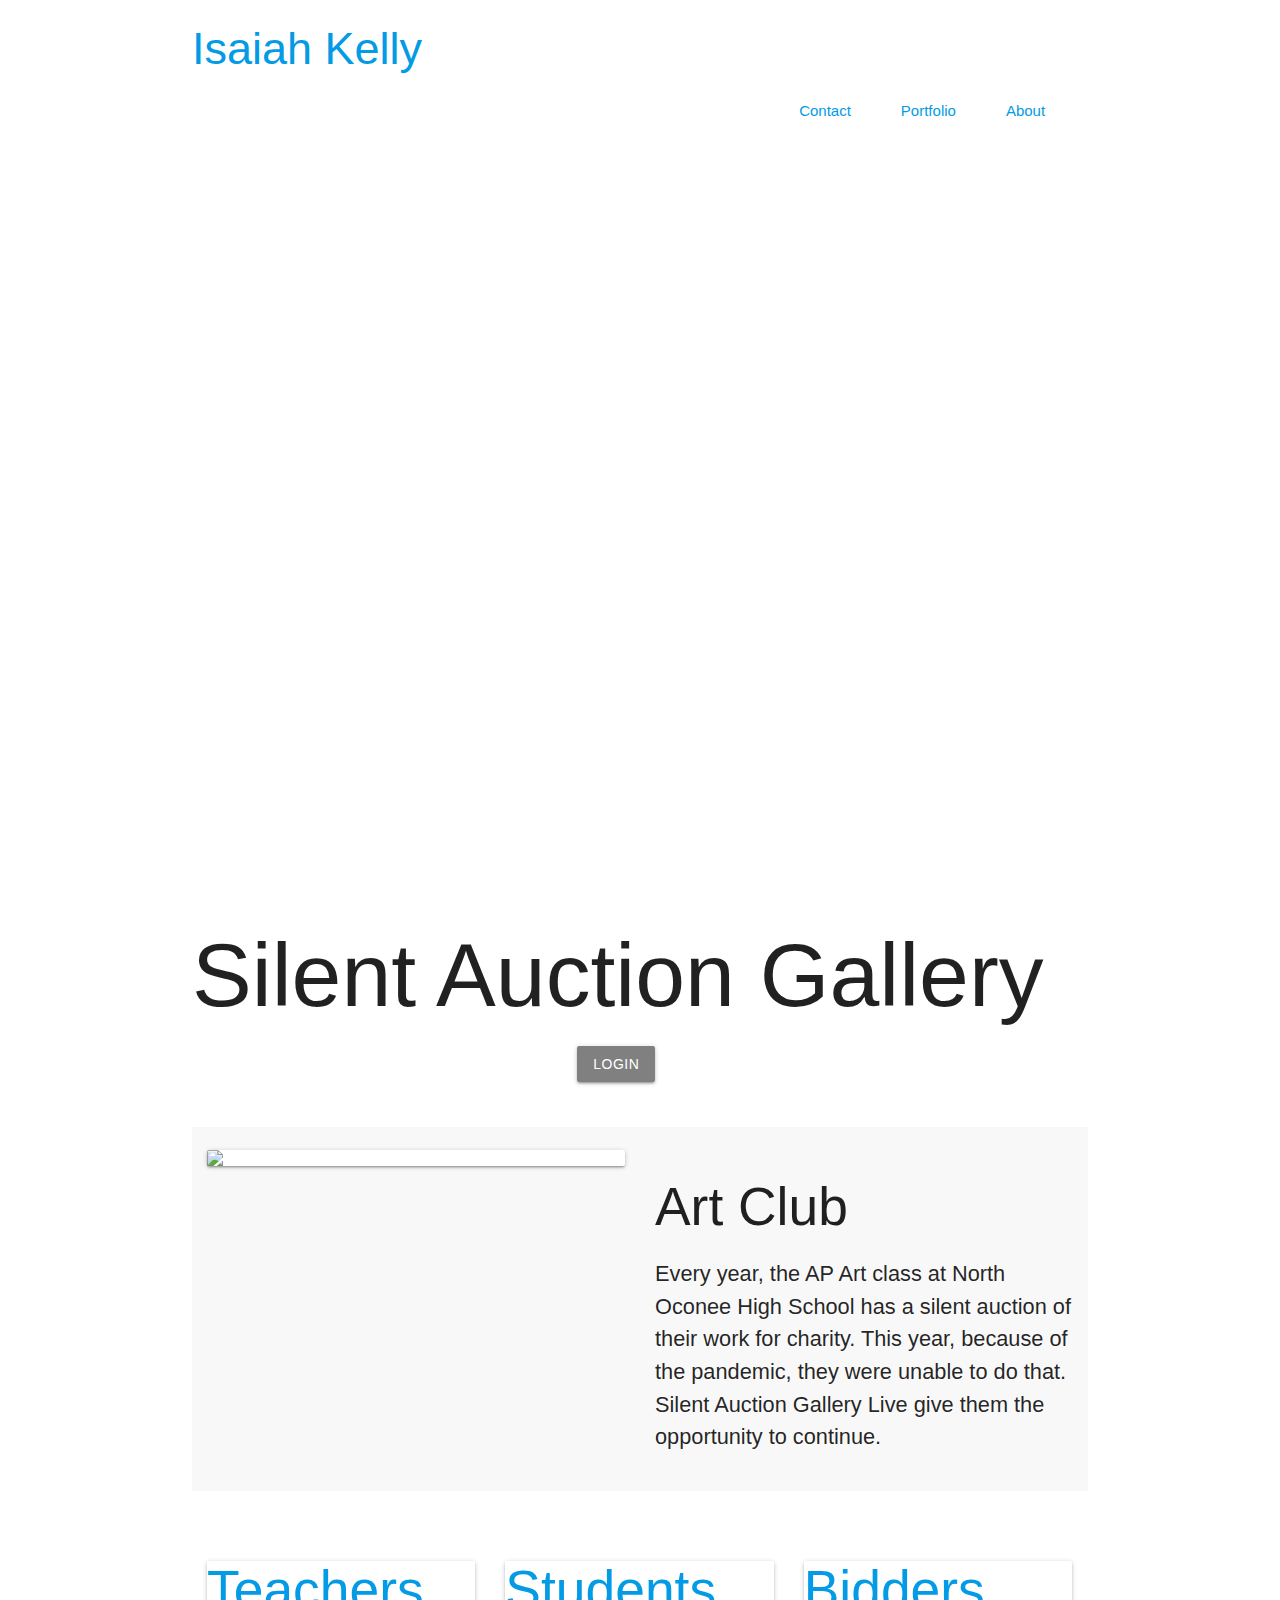
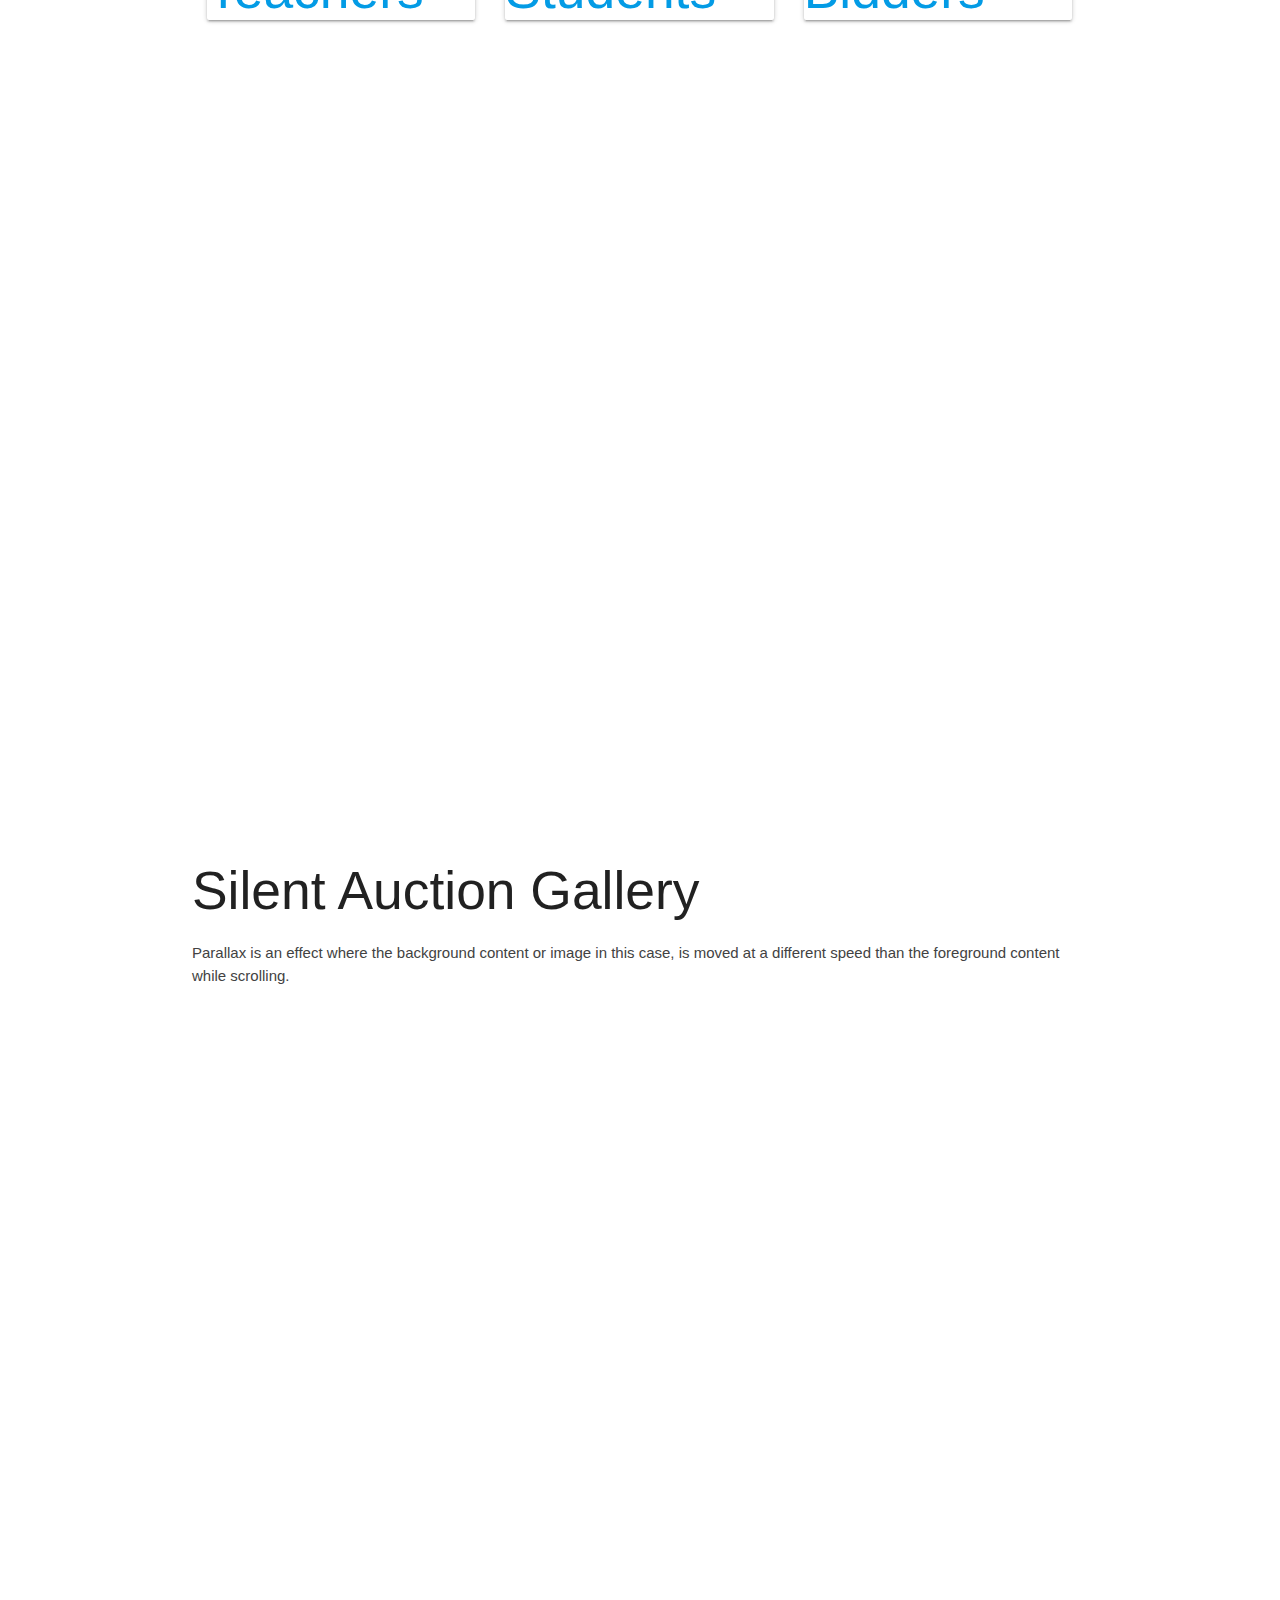
==== index.html @ 31ffd79d "updated portfolio" ====
<!DOCTYPE html>
<html lang="en">

<head>
    <meta charset="UTF-8">
    <meta name="viewport" content="width=device-width, initial-scale=1.0">
    <title>My Portfolio</title>
    <link rel="stylesheet" href="https://cdnjs.cloudflare.com/ajax/libs/materialize/1.0.0/css/materialize.min.css">

</head>

<body>
    <div class="section white">
        <div class="row container">
            
      
     
           
            <a href="/" class="logo" style="font-size: 5vh;">Isaiah Kelly</a> 
            <div class="header-right" style="padding: 2%;">
                <ul>
                    <li><a href="/bid">About</a></li>
                    <li><a href="/signup">Portfolio</a></li>
                    <li><a href="/login">Contact</a></li>
                </ul>
            </div>
        </div>
    </div>
    <div class="parallax-container">
        <div class="parallax" style="height: 700px;"><img
                src="https://www.jobs4germany.com/wp-content/uploads/2017/05/coding-programming-job.jpg">
        </div>
    
    </div>
    <div class="section white">
        <div class="row container">
            <h2 class="header" style="font-size: 7vw;">Silent Auction Gallery</h2>
    
            <a class="waves-effect waves-light btn modal-trigger" href="#modal1" style="margin-left:43%; background-color:gray">Login</a>
    
            <!-- Modal Structure -->
            <div id="modal1" class="modal">
                <div class="modal-content">
                    <div class="col s12 m12 l12">
    
                        <div class="col s9 m9 l9">
                            <div class="card" id="loginCard2">
                                <div class="card-content">
                                    <h2 style="margin-bottom: -10%;">Member Login</h2>
    
                                    <div class="card-content">
                                        <div class="container loginForm" style="margin-top: 10%">
                                            <div class="row">
                                                <div class="col-md-6 col-md-offset-3">
    
                                                    <form class="login">
                                                        <div class="form-group">
                                                            <i class="material-icons prefix">email</i>
                                                            <label for="exampleInputEmail1"></label>
                                                            <input type="email" class="form-control" id="email-input"
                                                                placeholder="Email">
                                                        </div>
                                                        <div class="form-group">
                                                            <i class="material-icons prefix">lock</i>
                                                            <label for="exampleInputPassword1"></label>
                                                            <input type="password" class="form-control" id="password-input"
                                                                placeholder="Password">
                                                        </div>
                                                        <br>
                                                        <button type="submit" class="btn btn-default red darken-4"
                                                            id="logInButton">Login</button>
                                                    </form>
                                                    <br />
                                                    <p>Or sign up <a href="/signup">here</a></p>
                                                </div>
                                            </div>
                                        </div>
                                    </div>
    
                                </div>
                            </div>
                        </div>
    
                    </div>
                </div>
    
    
    
    
    
    
    
                <script type="text/javascript" src="/js/login.js"></script>
    
                <a href="#!" class="modal-close waves-effect waves-green btn-flat" style="color: black;">Close</a>
    
            </div>
            <div class="row firstRowInContainer" style="background-color: rgba(128, 128, 128, 0.055);">
                <div class="column firstRowParallax">
    
                    <div class="card" style="height:100%">
                        <div class="card-image">
                            <img src="https://media-public.canva.com/MAC7MVN7T7o/1/thumbnail_large-1.jpg">
    
                        </div>
    
                    </div>
                </div>
    
                <div class="column firstRowParallax">
                    <h2>Art Club</h2>
                    <p class="artClubInfo" style="font-size: 1.7vw;">Every year, the AP Art class at North Oconee High School has a silent auction
                        of their work for charity. This year, because of the pandemic, they were unable to do that. Silent Auction 
                        Gallery Live give them the opportunity to continue.</p>
                </div>
            </div>
            <div class="row" style="height: 100%;">
                <div class="column secondRowParallax">
                    <div class="card" style="height:100%">
                        <div class="card-image">
                            <a href="/signup">
                            <h2>Teachers</h2></a>
                        </div>
    
                    </div>
                </div>
    
                <div class="column secondRowParallax">
                    <div class="card" style="height:100%">
                        <div class="card-image">
                            <a href="/signup">
                            <h2>Students</h2></a>
                        </div>
    
                    </div>
                </div>
    
                <div class="column secondRowParallax">
                    <div class="card" style="height:100%; width:100%">
                        <div class="card-image">
                            <a href="/signup">
                            <h2>Bidders</h2></a>
                        </div>
    
                    </div>
                </div>
            </div>
        </div>
    </div>
    </div>
    <div class="parallax-container">
        <div class="parallax"><img
                src="https://images.unsplash.com/photo-1551547600-8d30c2559da8?ixlib=rb-1.2.1&ixid=eyJhcHBfaWQiOjEyMDd9&auto=format&fit=crop&w=750&q=80">
        </div>
    </div>
    <div class="section white">
        <div class="row container">
            <h2 class="header">Silent Auction Gallery</h2>
            <p class="grey-text text-darken-3 lighten-3">Parallax is an effect where the background content or image in this
                case, is moved at a different speed than the foreground content while scrolling.</p>
        </div>
    </div>
    <div class="parallax-container">
        <div class="parallax"><img
                src="https://art.ebsqart.com/Art/Faces/Media-Style/718694/650/650/Faces1141-2020-Original-Abstract-Art-Painting-Alphabet-Soup.jpg">
        </div>
    </div>
    
    <style>
        .parallax-container {
            height: 700px;
        }
    
        .modal {
            background-image: url("https://i.etsystatic.com/8565286/r/il/006ea3/1298793723/il_570xN.1298793723_ra7l.jpg");
        }
    
        .firstRowParallax {
            float: left;
            width: 50%;
            padding: 15px;
    
        }
    
        .firstRowInContainer {
            margin-top: 5%;
        }
    
    
    
        .secondRowParallax {
            float: left;
            width: 33.3%;
            padding: 15px;
            height: 100%;
        }
    
        .row:after {
            content: "";
            display: table;
            clear: both;
        }
    
        li {
            float: right;
        }
    
        ul {
            list-style-type: none;
            margin: 0;
            padding: 0;
            overflow: hidden;
        }
    
        li a {
            display: block;
            padding-left: 25px;
            padding-right: 25px;
    
        }
    
        @media screen and (max-width:600px) {
            .firstRowParallax {
                    
                    width: 100%;
                }
            }
        
    </style>
    <script
    src="https://code.jquery.com/jquery-3.5.1.min.js"
    integrity="sha256-9/aliU8dGd2tb6OSsuzixeV4y/faTqgFtohetphbbj0="
    crossorigin="anonymous"></script>
    <script>
        $(document).ready(function () {
            $('.parallax').parallax();
        });
    
        $(document).ready(function () {
            $('.modal').modal();
        });
    </script>
</body>

</html>
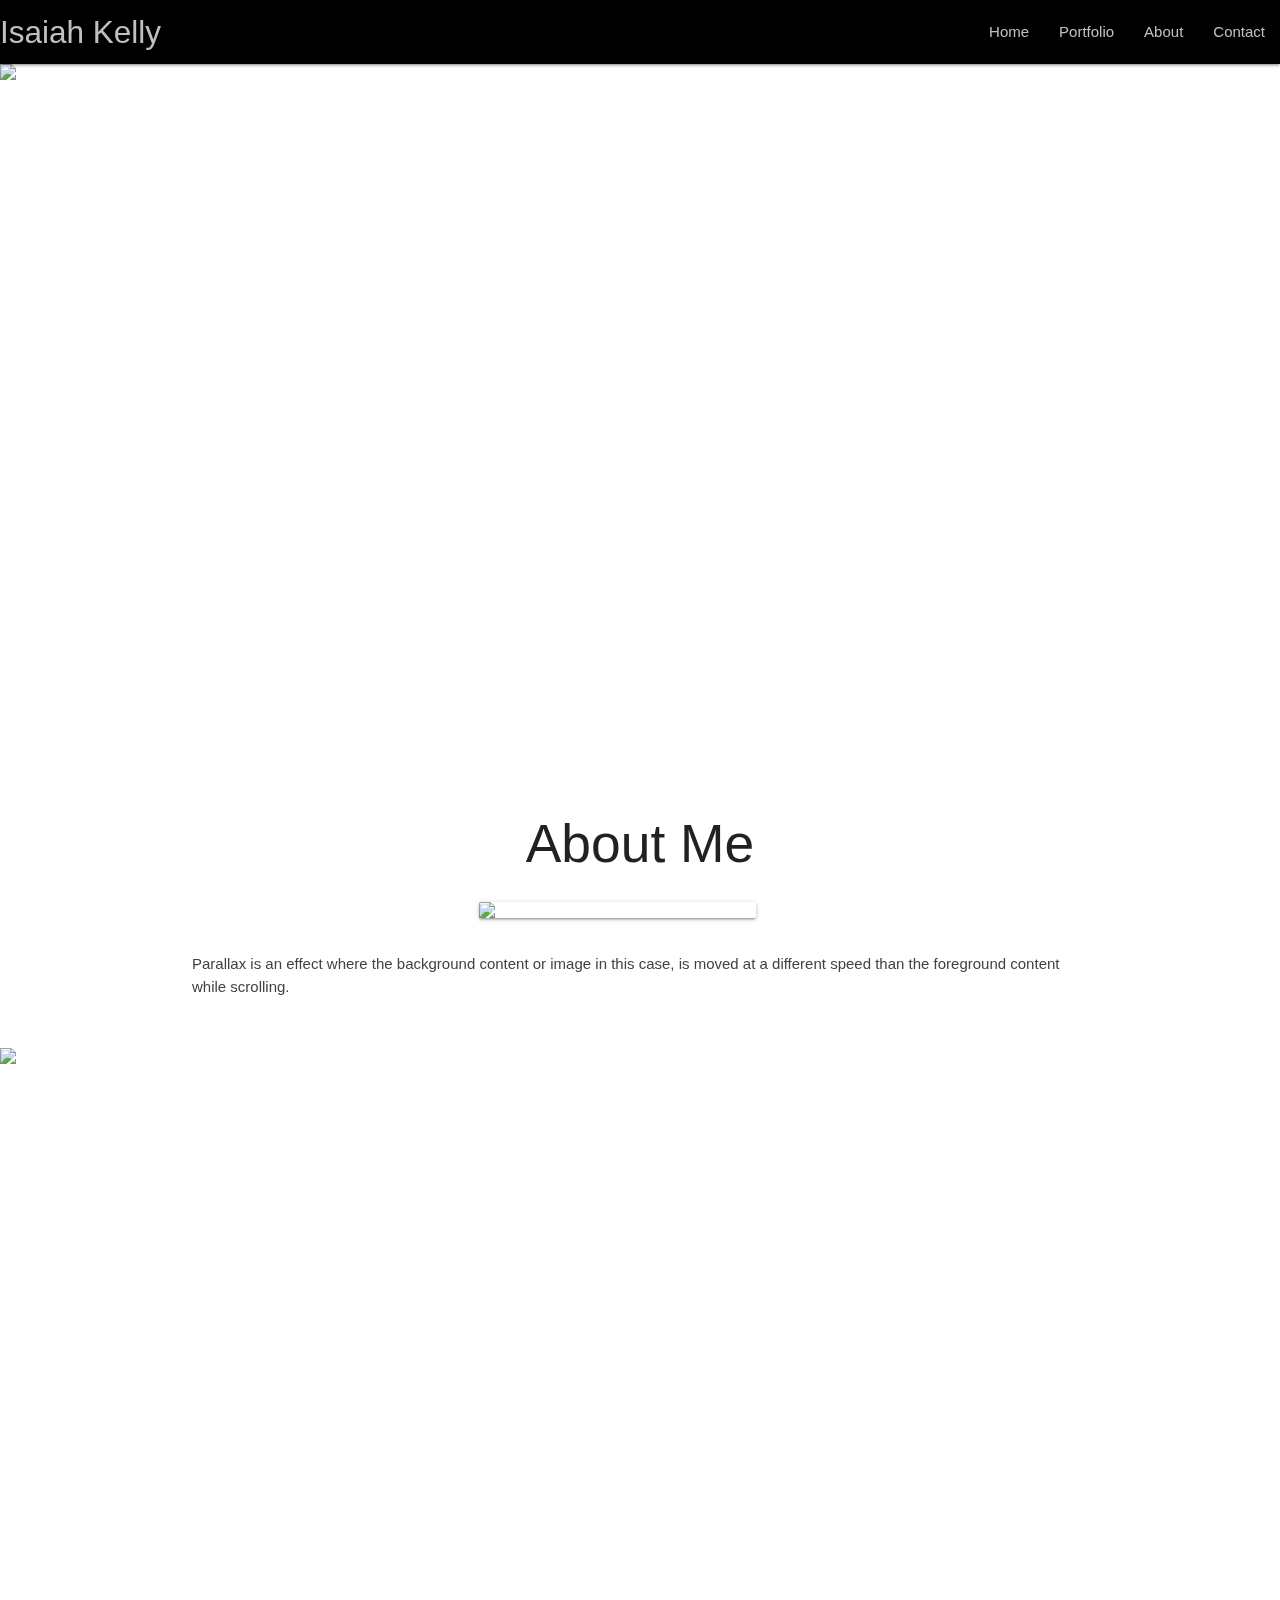
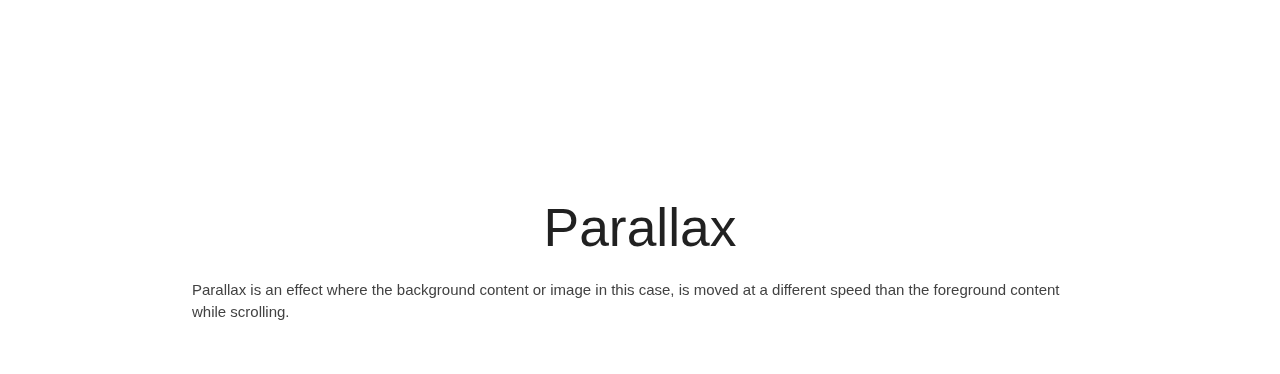
==== commit 6211c882: "still working on it" ====
--- a/index.html
+++ b/index.html
@@ -4,241 +4,115 @@
 <head>
     <meta charset="UTF-8">
     <meta name="viewport" content="width=device-width, initial-scale=1.0">
-    <title>My Portfolio</title>
+    <title>Document</title>
     <link rel="stylesheet" href="https://cdnjs.cloudflare.com/ajax/libs/materialize/1.0.0/css/materialize.min.css">
-
 </head>
 
 <body>
+
+    <nav>
+        <div class="nav-wrapper">
+            <a href="#!" class="brand-logo" style="color:silver;">Isaiah Kelly</a>
+            <a href="#" data-target="mobile-demo" class="sidenav-trigger"><i class="material-icons">menu</i></a>
+            <ul class="right hide-on-med-and-down">
+                <li><a href="#" style="color:silver">Home</a></li>
+                <li><a href="#" style="color:silver">Portfolio</a></li>
+                <li><a href="#" style="color:silver">About</a></li>
+                <li><a href="mobile.html" style="color:silver">Contact</a></li>
+            </ul>
+        </div>
+    </nav>
+
+    <ul class="sidenav" id="mobile-demo">
+        <li><a href="#">Home</a></li>
+        <li><a href="#">Portfolio</a></li>
+        <li><a href="#">About</a></li>
+        <li><a href="mobile.html">Contact</a></li>
+    </ul>
+
+    <div class="parallax-container">
+        <div class="parallax"><img
+                src="https://www.jobs4germany.com/wp-content/uploads/2017/05/coding-programming-job.jpg"></div>
+    </div>
     <div class="section white">
         <div class="row container">
-            
-      
-     
-           
-            <a href="/" class="logo" style="font-size: 5vh;">Isaiah Kelly</a> 
-            <div class="header-right" style="padding: 2%;">
-                <ul>
-                    <li><a href="/bid">About</a></li>
-                    <li><a href="/signup">Portfolio</a></li>
-                    <li><a href="/login">Contact</a></li>
-                </ul>
+            <h2 class="header">About Me</h2>
+
+            <div class="row">
+                <div class="col s4 m4 l4">
+                    <div class="card myImage">
+                        <div class="card-image">
+                            <img src="https://media-exp1.licdn.com/dms/image/C4E03AQEKd8M4sCIqJg/profile-displayphoto-shrink_200_200/0?e=1600300800&v=beta&t=e4y0t9ov_wBXkJetfF9iga8WoSIT6xAm7_0n9iqFqEY"
+                                class="proPic">
+
+                        </div>
+
+
+                    </div>
+                </div>
             </div>
+            <p class="grey-text text-darken-3 lighten-3">Parallax is an effect where the background content or image in
+                this case, is moved at a different speed than the foreground content while scrolling.</p>
         </div>
     </div>
     <div class="parallax-container">
-        <div class="parallax" style="height: 700px;"><img
-                src="https://www.jobs4germany.com/wp-content/uploads/2017/05/coding-programming-job.jpg">
-        </div>
-    
-    </div>
-    <div class="section white">
-        <div class="row container">
-            <h2 class="header" style="font-size: 7vw;">Silent Auction Gallery</h2>
-    
-            <a class="waves-effect waves-light btn modal-trigger" href="#modal1" style="margin-left:43%; background-color:gray">Login</a>
-    
-            <!-- Modal Structure -->
-            <div id="modal1" class="modal">
-                <div class="modal-content">
-                    <div class="col s12 m12 l12">
-    
-                        <div class="col s9 m9 l9">
-                            <div class="card" id="loginCard2">
-                                <div class="card-content">
-                                    <h2 style="margin-bottom: -10%;">Member Login</h2>
-    
-                                    <div class="card-content">
-                                        <div class="container loginForm" style="margin-top: 10%">
-                                            <div class="row">
-                                                <div class="col-md-6 col-md-offset-3">
-    
-                                                    <form class="login">
-                                                        <div class="form-group">
-                                                            <i class="material-icons prefix">email</i>
-                                                            <label for="exampleInputEmail1"></label>
-                                                            <input type="email" class="form-control" id="email-input"
-                                                                placeholder="Email">
-                                                        </div>
-                                                        <div class="form-group">
-                                                            <i class="material-icons prefix">lock</i>
-                                                            <label for="exampleInputPassword1"></label>
-                                                            <input type="password" class="form-control" id="password-input"
-                                                                placeholder="Password">
-                                                        </div>
-                                                        <br>
-                                                        <button type="submit" class="btn btn-default red darken-4"
-                                                            id="logInButton">Login</button>
-                                                    </form>
-                                                    <br />
-                                                    <p>Or sign up <a href="/signup">here</a></p>
-                                                </div>
-                                            </div>
-                                        </div>
-                                    </div>
-    
-                                </div>
-                            </div>
-                        </div>
-    
-                    </div>
-                </div>
-    
-    
-    
-    
-    
-    
-    
-                <script type="text/javascript" src="/js/login.js"></script>
-    
-                <a href="#!" class="modal-close waves-effect waves-green btn-flat" style="color: black;">Close</a>
-    
-            </div>
-            <div class="row firstRowInContainer" style="background-color: rgba(128, 128, 128, 0.055);">
-                <div class="column firstRowParallax">
-    
-                    <div class="card" style="height:100%">
-                        <div class="card-image">
-                            <img src="https://media-public.canva.com/MAC7MVN7T7o/1/thumbnail_large-1.jpg">
-    
-                        </div>
-    
-                    </div>
-                </div>
-    
-                <div class="column firstRowParallax">
-                    <h2>Art Club</h2>
-                    <p class="artClubInfo" style="font-size: 1.7vw;">Every year, the AP Art class at North Oconee High School has a silent auction
-                        of their work for charity. This year, because of the pandemic, they were unable to do that. Silent Auction 
-                        Gallery Live give them the opportunity to continue.</p>
-                </div>
-            </div>
-            <div class="row" style="height: 100%;">
-                <div class="column secondRowParallax">
-                    <div class="card" style="height:100%">
-                        <div class="card-image">
-                            <a href="/signup">
-                            <h2>Teachers</h2></a>
-                        </div>
-    
-                    </div>
-                </div>
-    
-                <div class="column secondRowParallax">
-                    <div class="card" style="height:100%">
-                        <div class="card-image">
-                            <a href="/signup">
-                            <h2>Students</h2></a>
-                        </div>
-    
-                    </div>
-                </div>
-    
-                <div class="column secondRowParallax">
-                    <div class="card" style="height:100%; width:100%">
-                        <div class="card-image">
-                            <a href="/signup">
-                            <h2>Bidders</h2></a>
-                        </div>
-    
-                    </div>
-                </div>
-            </div>
-        </div>
-    </div>
-    </div>
-    <div class="parallax-container">
         <div class="parallax"><img
-                src="https://images.unsplash.com/photo-1551547600-8d30c2559da8?ixlib=rb-1.2.1&ixid=eyJhcHBfaWQiOjEyMDd9&auto=format&fit=crop&w=750&q=80">
+                src="https://images.unsplash.com/photo-1550645612-83f5d594b671?ixlib=rb-1.2.1&ixid=eyJhcHBfaWQiOjEyMDd9&w=1000&q=80">
         </div>
     </div>
     <div class="section white">
         <div class="row container">
-            <h2 class="header">Silent Auction Gallery</h2>
-            <p class="grey-text text-darken-3 lighten-3">Parallax is an effect where the background content or image in this
-                case, is moved at a different speed than the foreground content while scrolling.</p>
+            <h2 class="header">Parallax</h2>
+            <p class="grey-text text-darken-3 lighten-3">Parallax is an effect where the background content or image in
+                this case, is moved at a different speed than the foreground content while scrolling.</p>
         </div>
     </div>
-    <div class="parallax-container">
-        <div class="parallax"><img
-                src="https://art.ebsqart.com/Art/Faces/Media-Style/718694/650/650/Faces1141-2020-Original-Abstract-Art-Painting-Alphabet-Soup.jpg">
-        </div>
-    </div>
-    
+
     <style>
+        nav {
+            background-color: black;
+
+        }
+
+        ul a {
+            color: red;
+        }
+
         .parallax-container {
             height: 700px;
         }
-    
-        .modal {
-            background-image: url("https://i.etsystatic.com/8565286/r/il/006ea3/1298793723/il_570xN.1298793723_ra7l.jpg");
+
+        h2 {
+            text-align: center;
         }
-    
-        .firstRowParallax {
-            float: left;
-            width: 50%;
-            padding: 15px;
-    
+
+        .myImage {
+            display: block;
+            left: 100%;
+            
+
+
         }
-    
-        .firstRowInContainer {
-            margin-top: 5%;
+
+        .card-image {
+            border-radius: 50%;
         }
-    
-    
-    
-        .secondRowParallax {
-            float: left;
-            width: 33.3%;
-            padding: 15px;
-            height: 100%;
-        }
-    
-        .row:after {
-            content: "";
-            display: table;
-            clear: both;
-        }
-    
-        li {
-            float: right;
-        }
-    
-        ul {
-            list-style-type: none;
-            margin: 0;
-            padding: 0;
-            overflow: hidden;
-        }
-    
-        li a {
-            display: block;
-            padding-left: 25px;
-            padding-right: 25px;
-    
-        }
-    
-        @media screen and (max-width:600px) {
-            .firstRowParallax {
-                    
-                    width: 100%;
-                }
-            }
-        
     </style>
-    <script
-    src="https://code.jquery.com/jquery-3.5.1.min.js"
-    integrity="sha256-9/aliU8dGd2tb6OSsuzixeV4y/faTqgFtohetphbbj0="
-    crossorigin="anonymous"></script>
+
+
+    <script src="https://code.jquery.com/jquery-3.5.1.min.js"
+        integrity="sha256-9/aliU8dGd2tb6OSsuzixeV4y/faTqgFtohetphbbj0=" crossorigin="anonymous"></script>
+    <script src="https://cdnjs.cloudflare.com/ajax/libs/materialize/1.0.0/js/materialize.min.js"></script>
     <script>
+
         $(document).ready(function () {
             $('.parallax').parallax();
         });
-    
+
         $(document).ready(function () {
-            $('.modal').modal();
+            $('.sidenav').sidenav();
         });
+
     </script>
 </body>
 
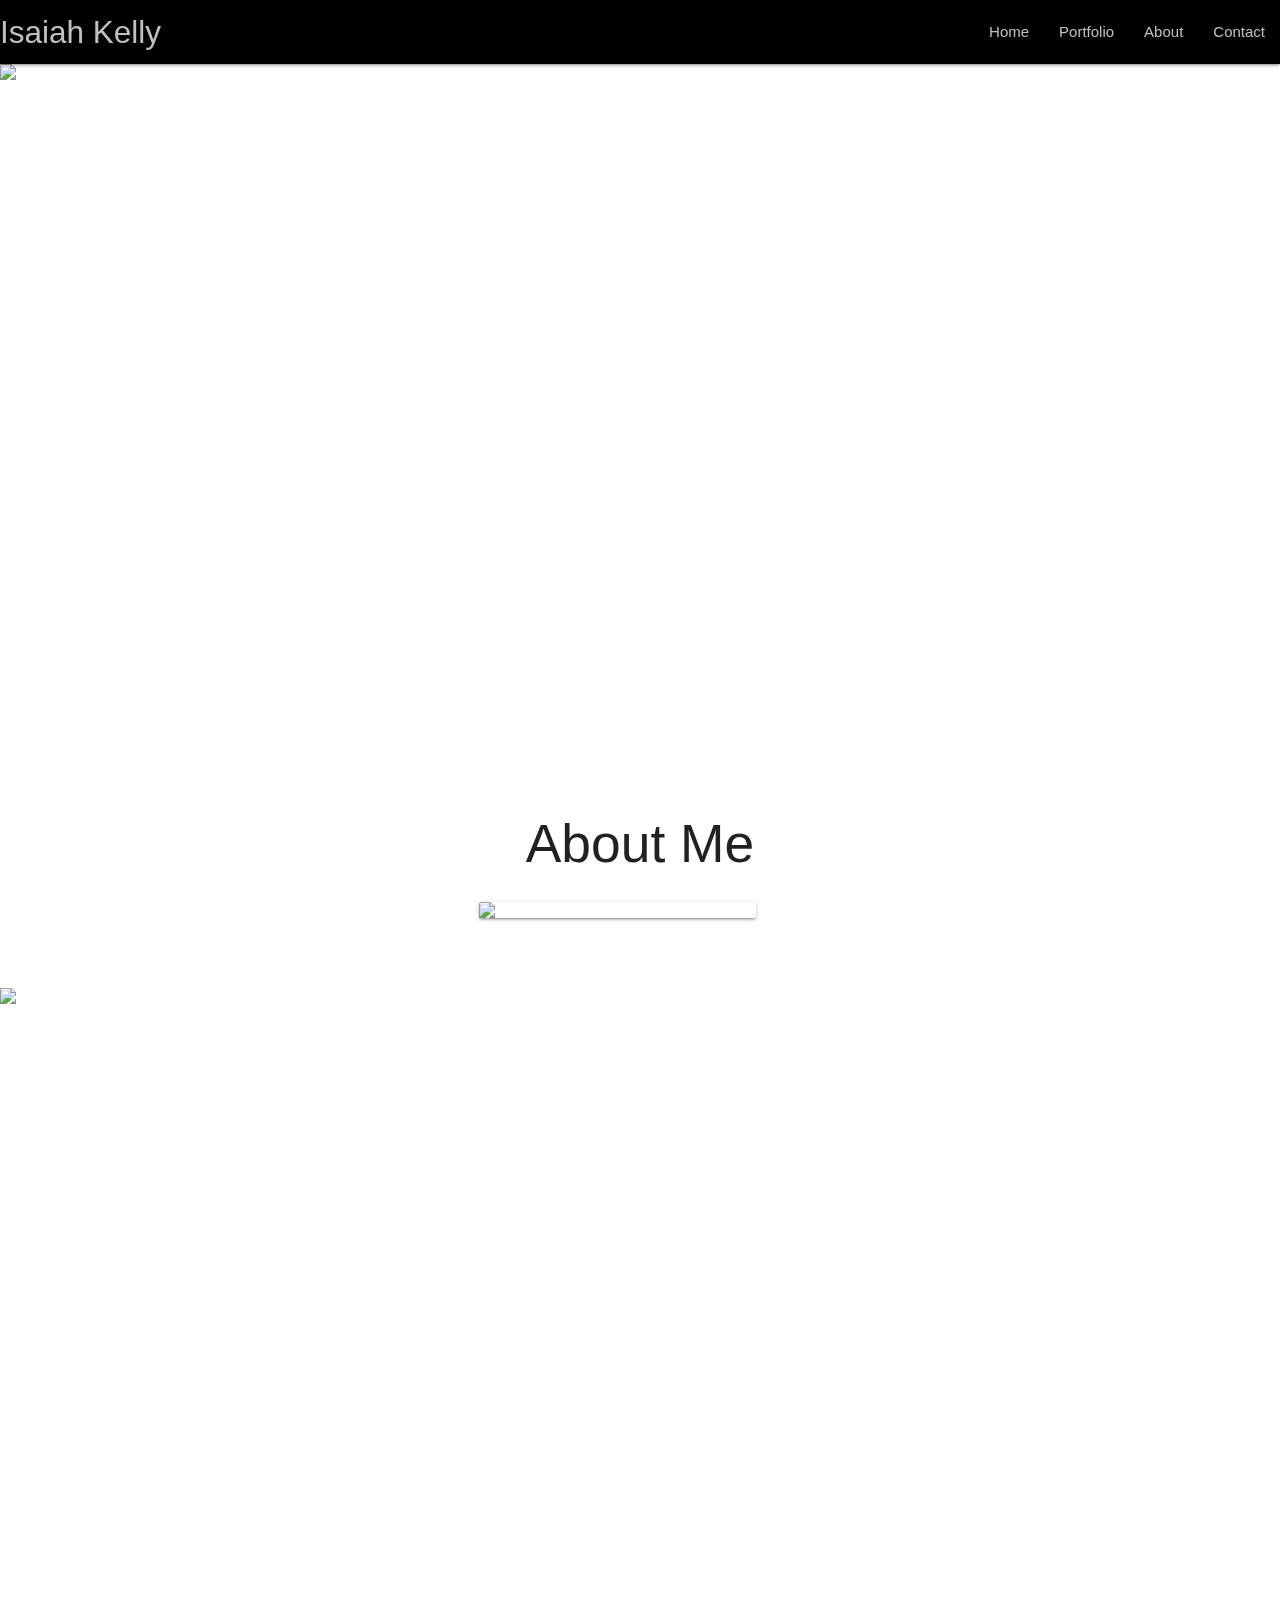
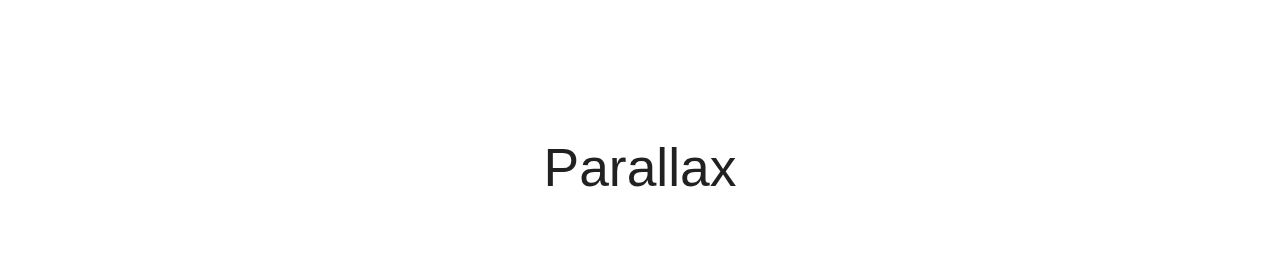
==== commit efc07956: "still working on it2" ====
--- a/index.html
+++ b/index.html
@@ -4,7 +4,7 @@
 <head>
     <meta charset="UTF-8">
     <meta name="viewport" content="width=device-width, initial-scale=1.0">
-    <title>Document</title>
+    <title>My Portfolio</title>
     <link rel="stylesheet" href="https://cdnjs.cloudflare.com/ajax/libs/materialize/1.0.0/css/materialize.min.css">
 </head>
 
@@ -51,8 +51,7 @@
                     </div>
                 </div>
             </div>
-            <p class="grey-text text-darken-3 lighten-3">Parallax is an effect where the background content or image in
-                this case, is moved at a different speed than the foreground content while scrolling.</p>
+            <p class="grey-text text-darken-3 lighten-3"></p>
         </div>
     </div>
     <div class="parallax-container">
@@ -63,8 +62,7 @@
     <div class="section white">
         <div class="row container">
             <h2 class="header">Parallax</h2>
-            <p class="grey-text text-darken-3 lighten-3">Parallax is an effect where the background content or image in
-                this case, is moved at a different speed than the foreground content while scrolling.</p>
+            <p class="grey-text text-darken-3 lighten-3"></p>
         </div>
     </div>
 
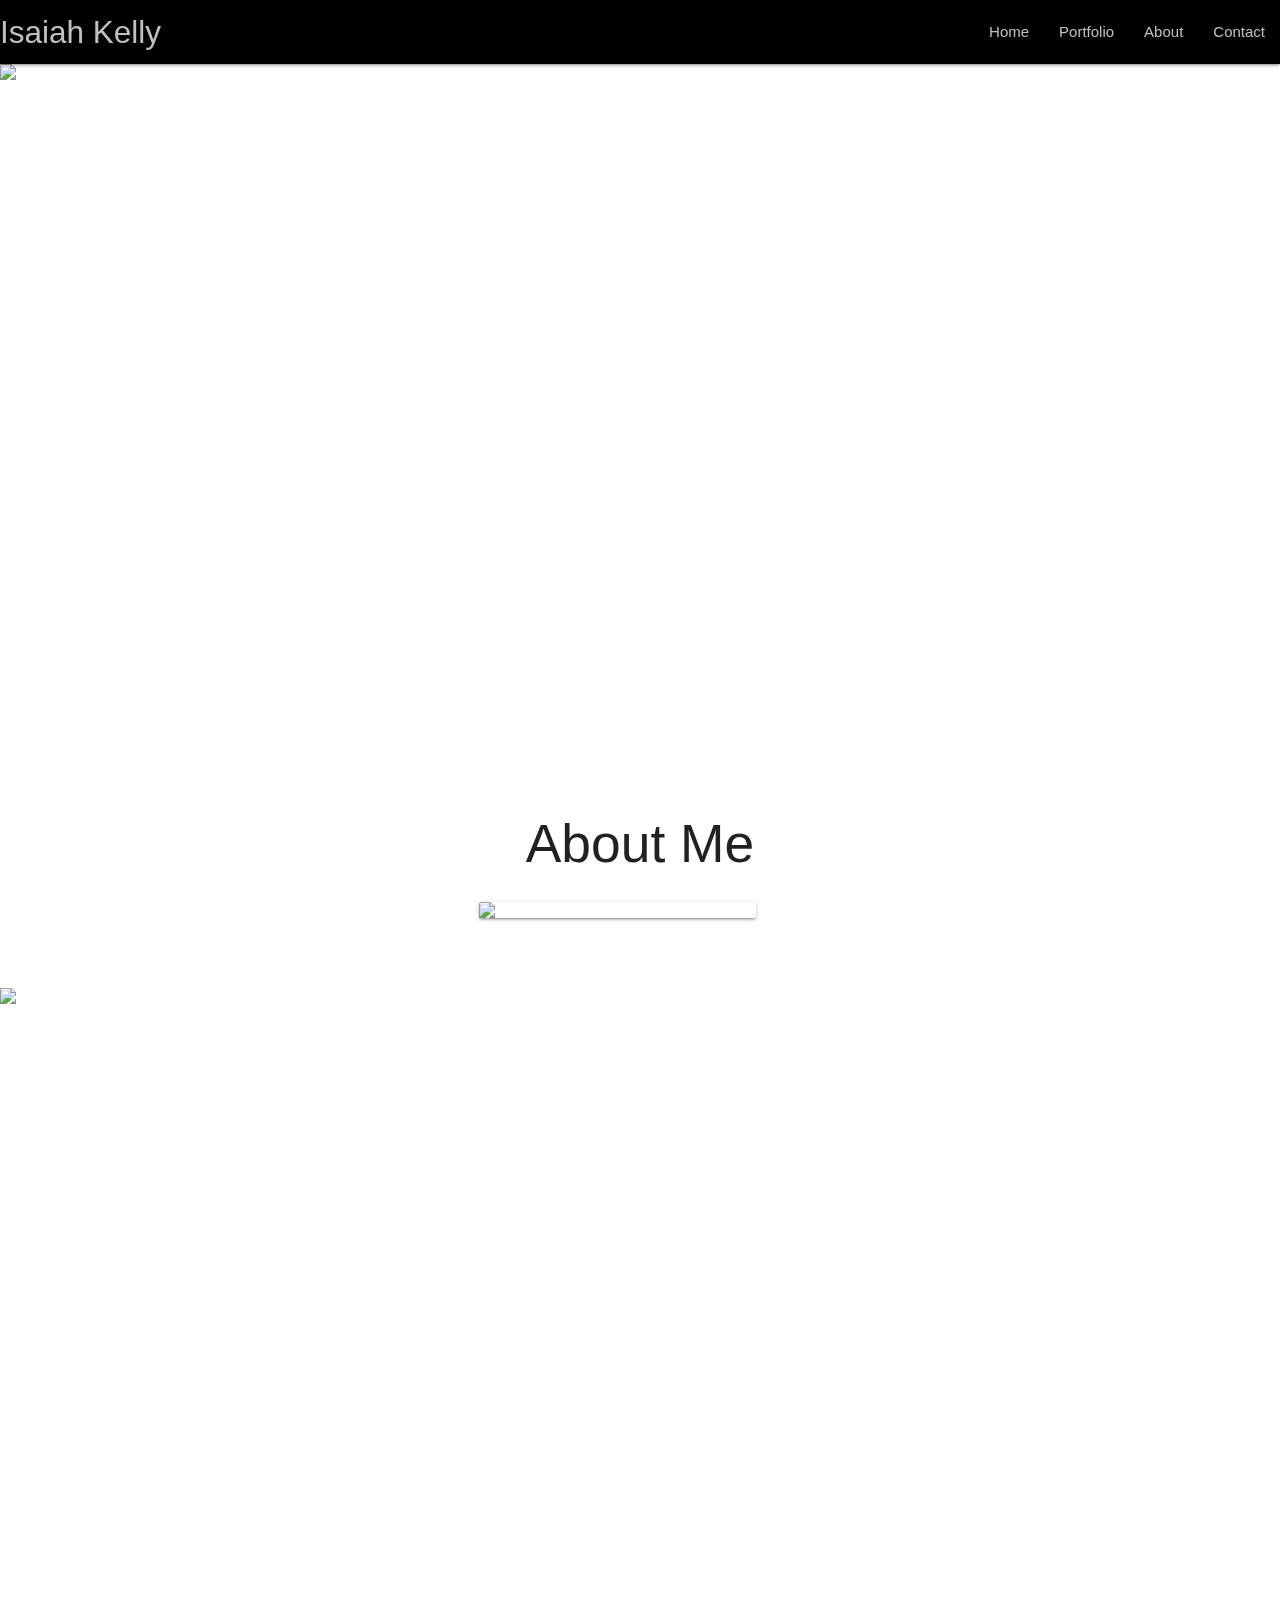
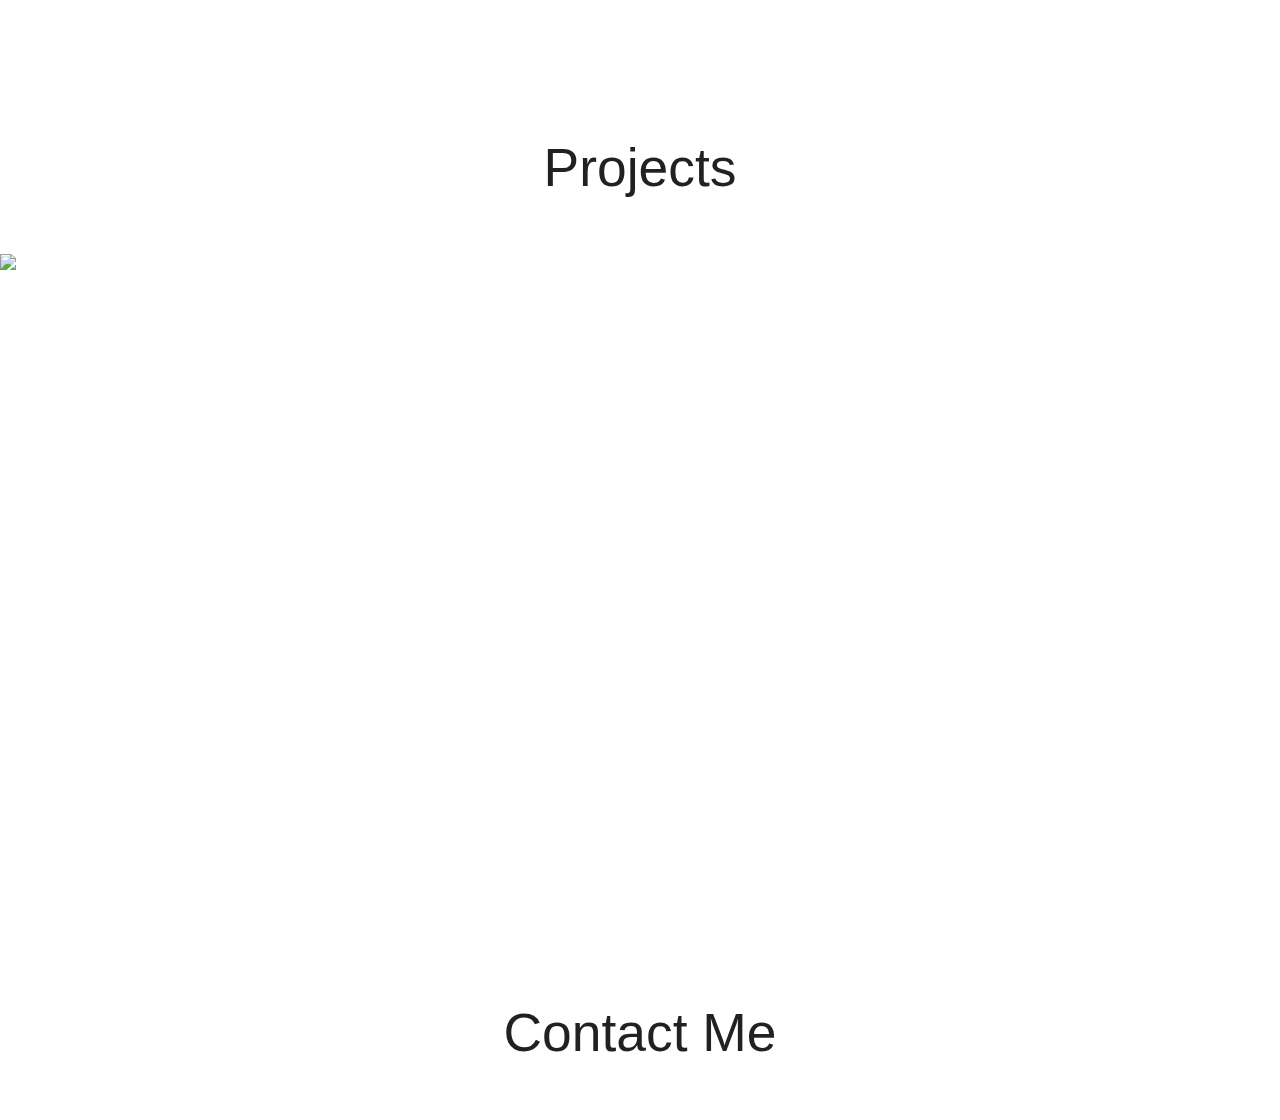
==== commit 6f3c2966: "updated my portfolio" ====
--- a/index.html
+++ b/index.html
@@ -61,7 +61,18 @@
     </div>
     <div class="section white">
         <div class="row container">
-            <h2 class="header">Parallax</h2>
+            <h2 class="header">Projects</h2>
+            <p class="grey-text text-darken-3 lighten-3"></p>
+        </div>
+    </div>
+    <div class="parallax-container">
+        <div class="parallax"><img
+                src="https://images.unsplash.com/photo-1550645612-83f5d594b671?ixlib=rb-1.2.1&ixid=eyJhcHBfaWQiOjEyMDd9&w=1000&q=80">
+        </div>
+    </div>
+    <div class="section white">
+        <div class="row container">
+            <h2 class="header">Contact Me</h2>
             <p class="grey-text text-darken-3 lighten-3"></p>
         </div>
     </div>
